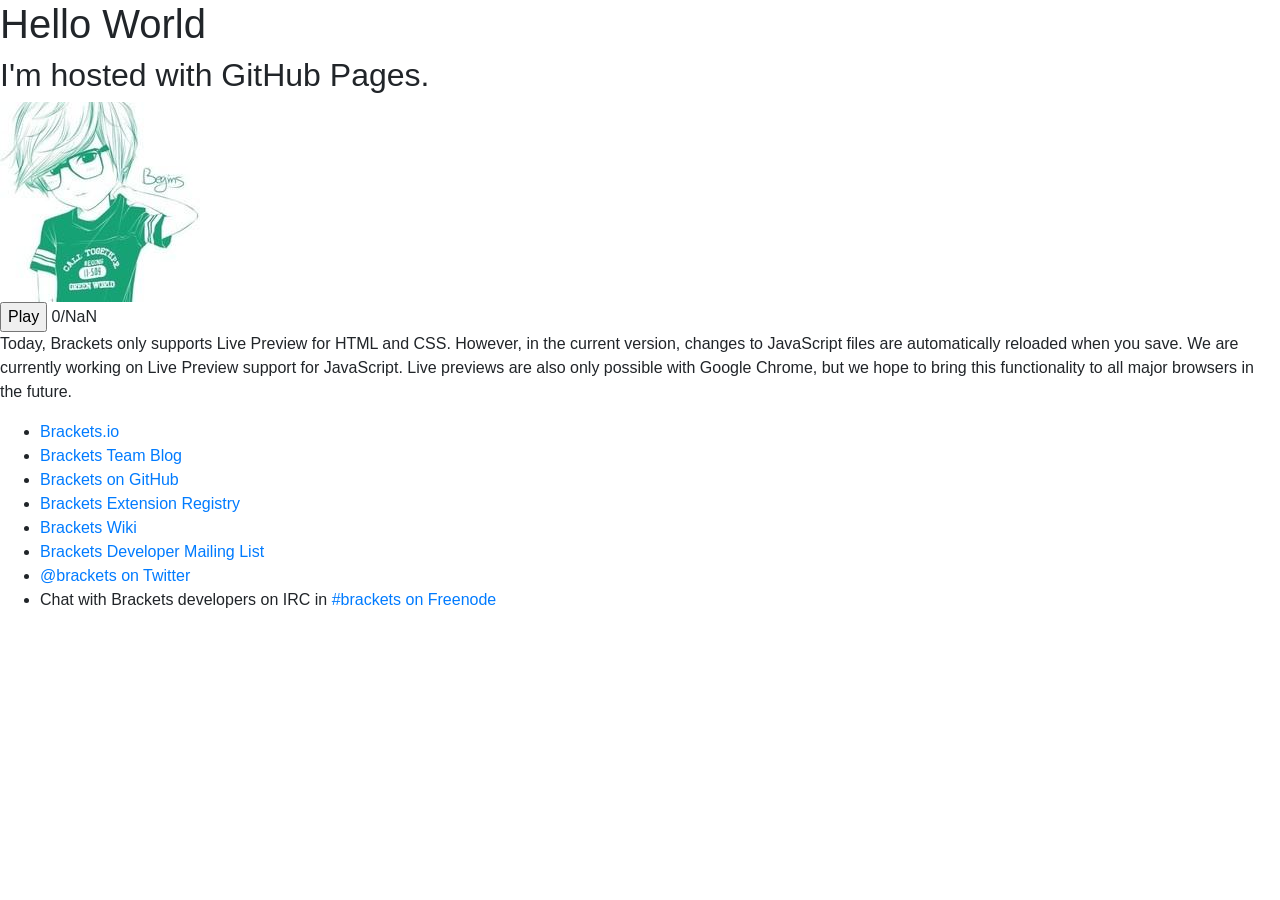
==== index.html @ 1c0b6c41 "Update index.html" ====
<!DOCTYPE html>
<html>

<head>
      <meta charset="utf-8"> 
      <title>GitHub Pages | https://lhxyz.github.io</title>
      <link rel="stylesheet" href="../bootstrap-4.1.0-dist/css/bootstrap.min.css">
</head>
   
    <body>
<script type="text/javascript">
window.onload=function(){
var oPlayer=document.getElementById('player');
var oBtn=document.getElementById("video-btn");
var oCurtime=document.getElementById('curtime');
var oDuration=document.getElementById('duration');
oDuration.innerHTML=oPlayer.duration;
oBtn.onclick=function(){
if(oPlayer.paused){
oPlayer.play();
oBtn.value="Pause";
}else{
oPlayer.pause();
oBtn.value="Play";
}
};
setInterval(function(){
oCurtime.innerHTML=oPlayer.currentTime;
},250);
};
</script>
        <h1>Hello World</h1>
        <h2>I'm hosted with GitHub Pages.</h2>
        
 
        <a href="../index.html">
            <img alt="A screenshot showing CSS Quick Edit" src="../screenshots/quick-edit.png" />
        </a>
       <div class="audio">
        <audio id="player" src="https://lh-thinkpad.oss-cn-hangzhou.aliyuncs.com/dj.shqh.mp3" ></audio>
      </div>
      <div class="controls">
        <input type="button" value="Play" id="video-btn">
        <span id="curtime">0</span>/<span id="duration">0</span></div>
    </div>
       </div>
        <p class="note">
            Today, Brackets only supports Live Preview for HTML and CSS. However, in the current version, changes to
            JavaScript files are automatically reloaded when you save. We are currently working on Live Preview
            support for JavaScript. Live previews are also only possible with Google Chrome, but we hope
            to bring this functionality to all major browsers in the future.
        </p>
        
        
        <ul>
            <li><a href="http://brackets.io">Brackets.io</a></li>
            <li><a href="http://blog.brackets.io">Brackets Team Blog</a></li>
            <li><a href="https://github.com/adobe/brackets">Brackets on GitHub</a></li>
            <li><a href="https://brackets-registry.aboutweb.com">Brackets Extension Registry</a></li>
            <li><a href="https://github.com/adobe/brackets/wiki">Brackets Wiki</a></li>
            <li><a href="https://groups.google.com/forum/#!forum/brackets-dev">Brackets Developer Mailing List</a></li>
            <li><a href="https://twitter.com/brackets">@brackets on Twitter</a></li>
            <li>Chat with Brackets developers on IRC in <a href="http://webchat.freenode.net/?channels=brackets&uio=d4">#brackets on Freenode</a></li>
        </ul>
        <script src="../bootstrap-4.1.0-dist/jquery-3.3.1.min.js"></script>
        <script src="../bootstrap-4.1.0-dist/popper.min.js"></script>
        <script src="../bootstrap-4.1.0-dist/js/bootstrap.min.js"></script>
          
    </body>
</html>
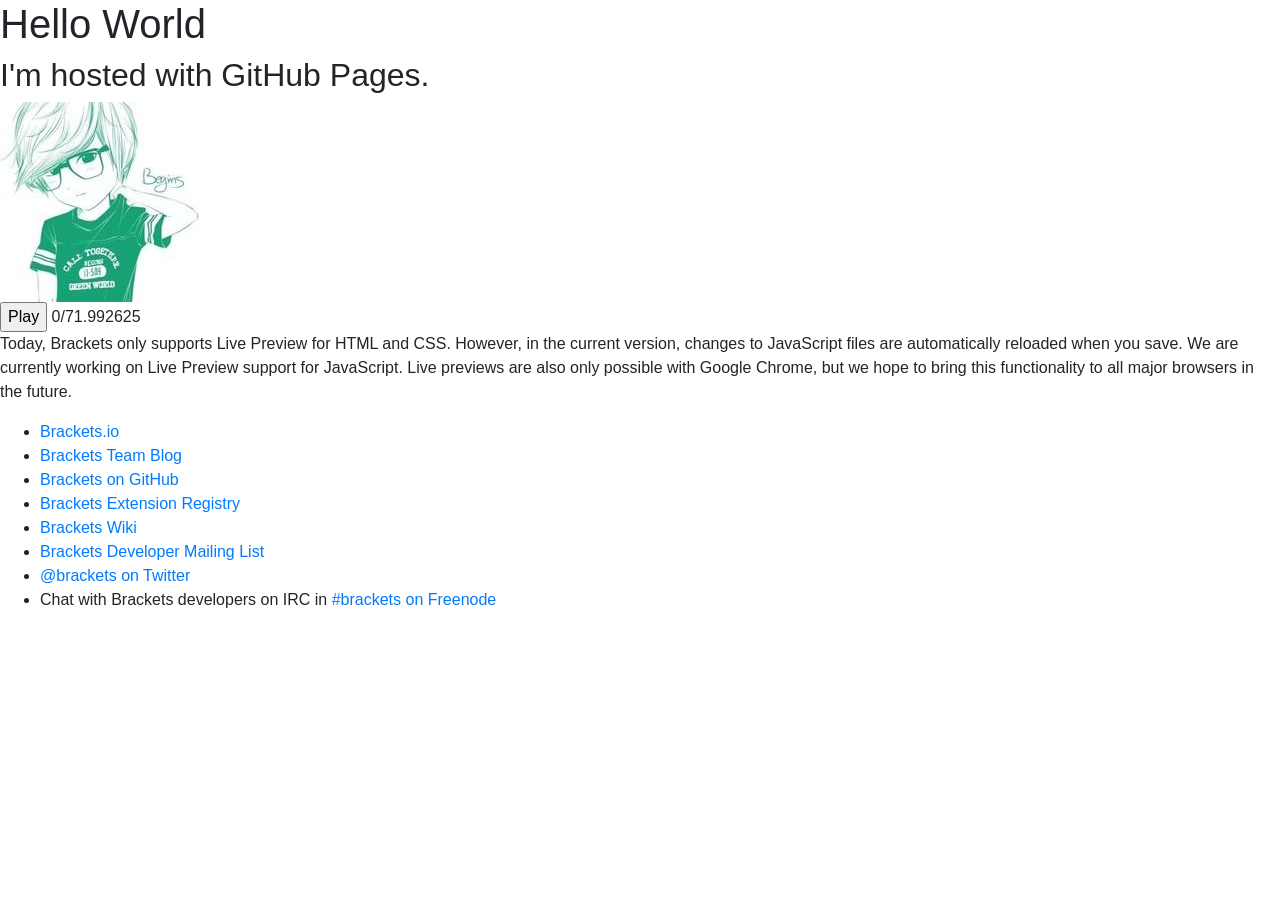
==== commit 4132c0ce: "Update index.html" ====
--- a/index.html
+++ b/index.html
@@ -36,14 +36,13 @@
         <a href="../index.html">
             <img alt="A screenshot showing CSS Quick Edit" src="../screenshots/quick-edit.png" />
         </a>
-       <div class="audio">
-        <audio id="player" src="https://lh-thinkpad.oss-cn-hangzhou.aliyuncs.com/dj.shqh.mp3" ></audio>
+      <div class="video">
+        <audio id="player" src="li.mp3" ></audio>
       </div>
       <div class="controls">
         <input type="button" value="Play" id="video-btn">
         <span id="curtime">0</span>/<span id="duration">0</span></div>
     </div>
-       </div>
         <p class="note">
             Today, Brackets only supports Live Preview for HTML and CSS. However, in the current version, changes to
             JavaScript files are automatically reloaded when you save. We are currently working on Live Preview
